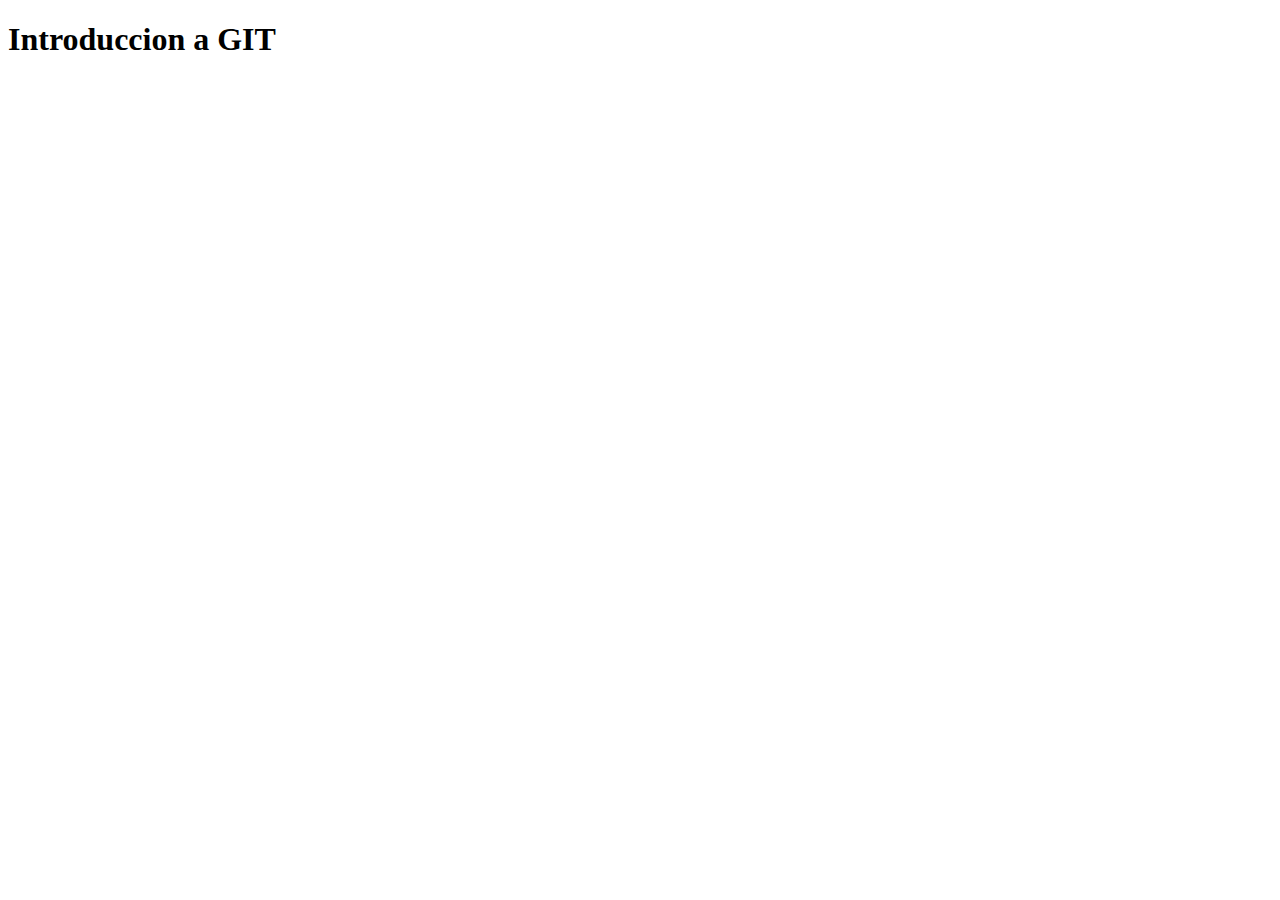
==== archivo1.html @ 4bcb4204 "Nombramiento" ====
<!DOCTYPE html>
<html lang="en">
<head>
    <meta charset="UTF-8">
    <meta name="viewport" content="width=, initial-scale=1.0">
    <title>Document</title>
</head>
<body>
    <h1>Introduccion a GIT</h1>
</body>
</html>
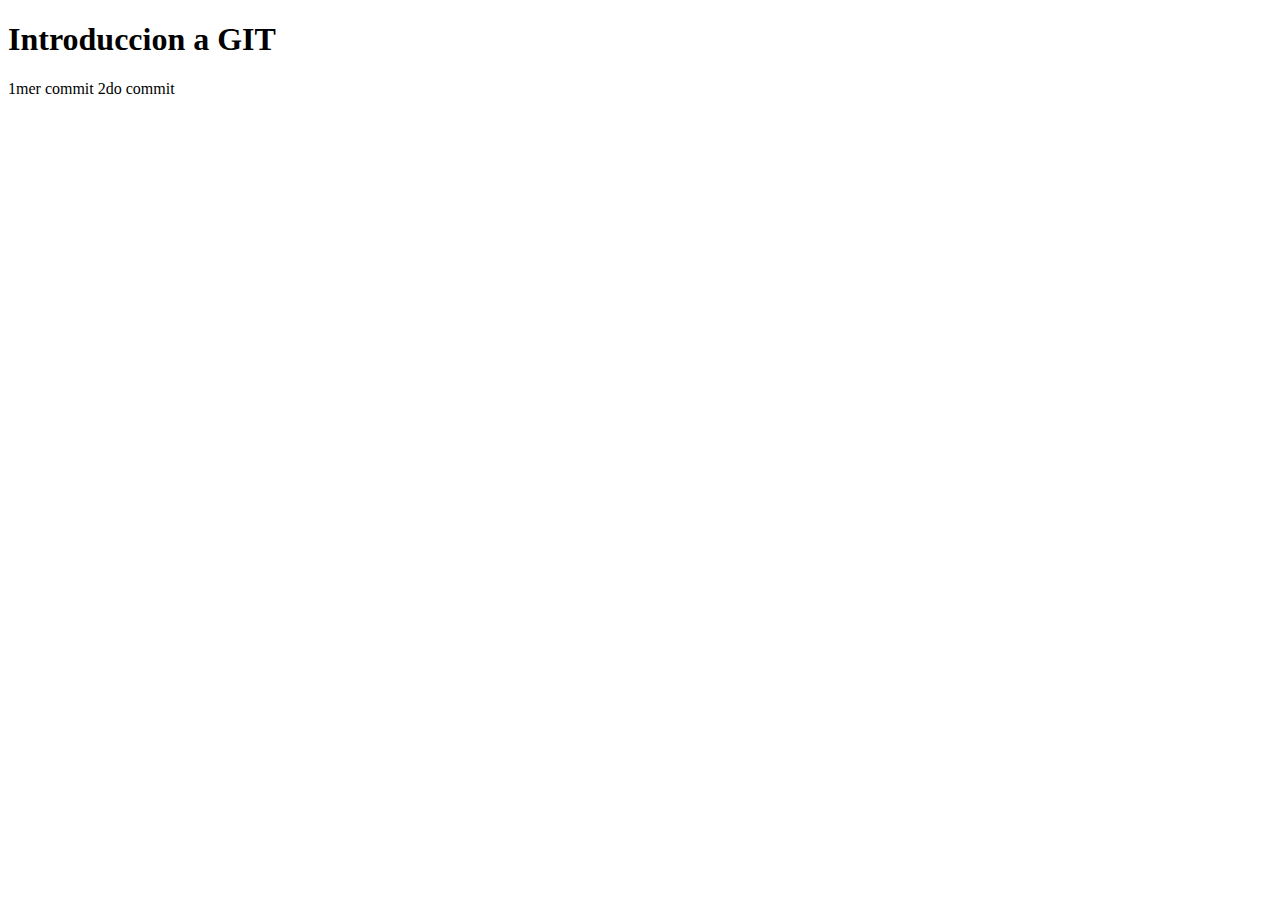
==== commit 4b5178d0: "2do Commit" ====
--- a/archivo1.html
+++ b/archivo1.html
@@ -7,5 +7,9 @@
 </head>
 <body>
     <h1>Introduccion a GIT</h1>
+    <th>
+        <tr>1mer commit</tr>
+        <tr>2do commit</tr>
+    </th>
 </body>
 </html>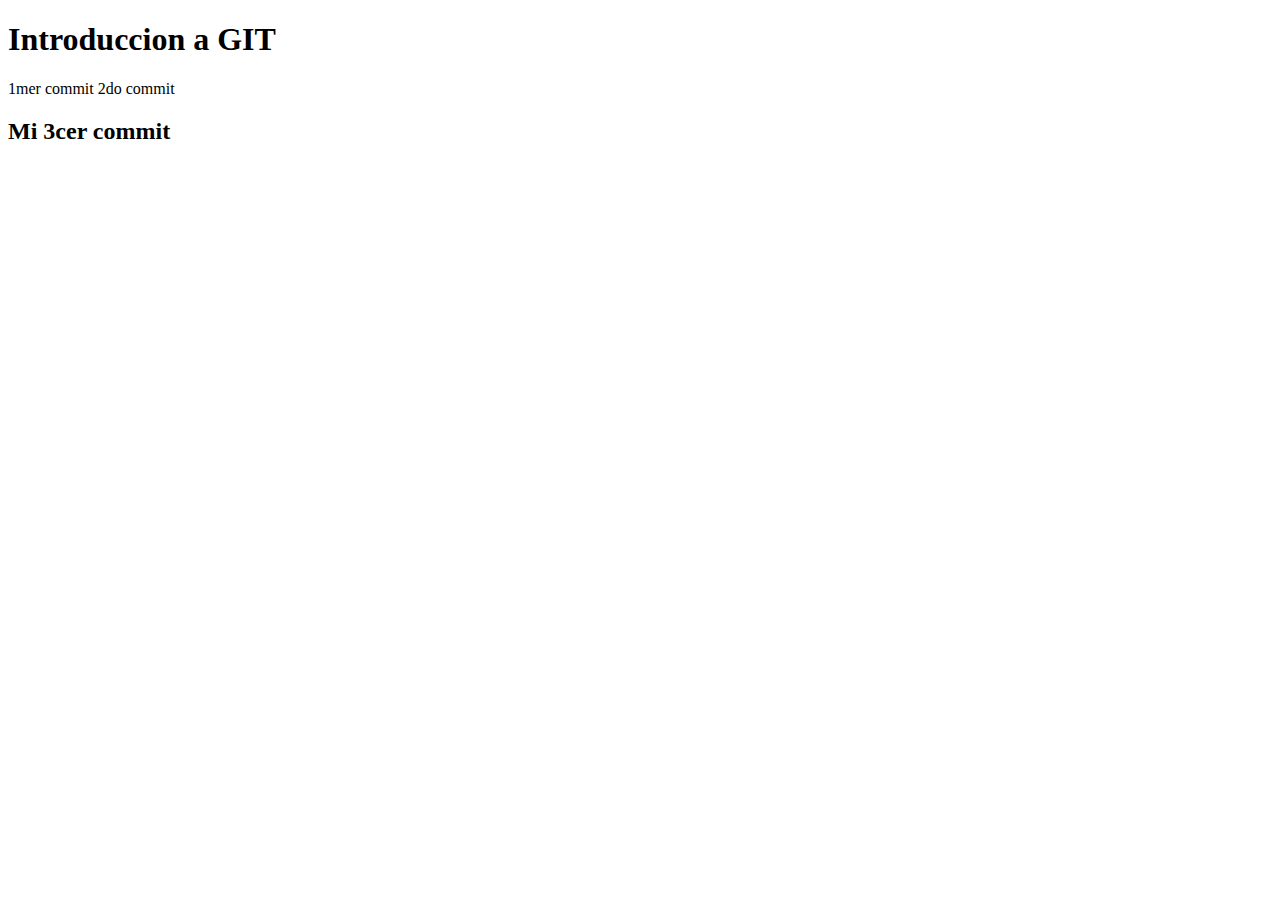
==== commit b1628952: "3do Commit" ====
--- a/archivo1.html
+++ b/archivo1.html
@@ -11,5 +11,6 @@
         <tr>1mer commit</tr>
         <tr>2do commit</tr>
     </th>
+    <h2>Mi 3cer commit</h2>
 </body>
 </html>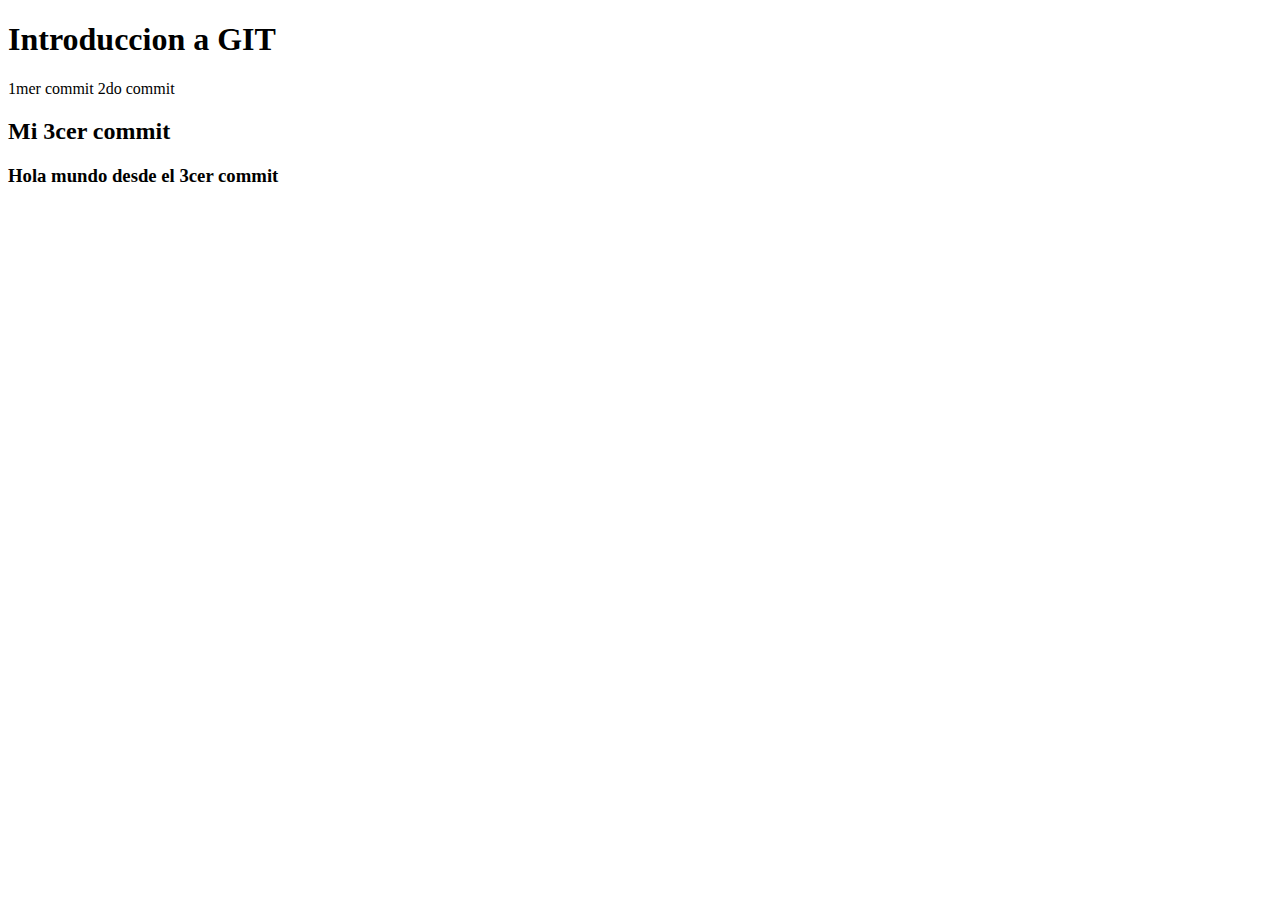
==== commit 9e191b6a: "4do Commit" ====
--- a/archivo1.html
+++ b/archivo1.html
@@ -12,5 +12,6 @@
         <tr>2do commit</tr>
     </th>
     <h2>Mi 3cer commit</h2>
+    <h3>Hola mundo desde el 3cer commit</h3>
 </body>
 </html>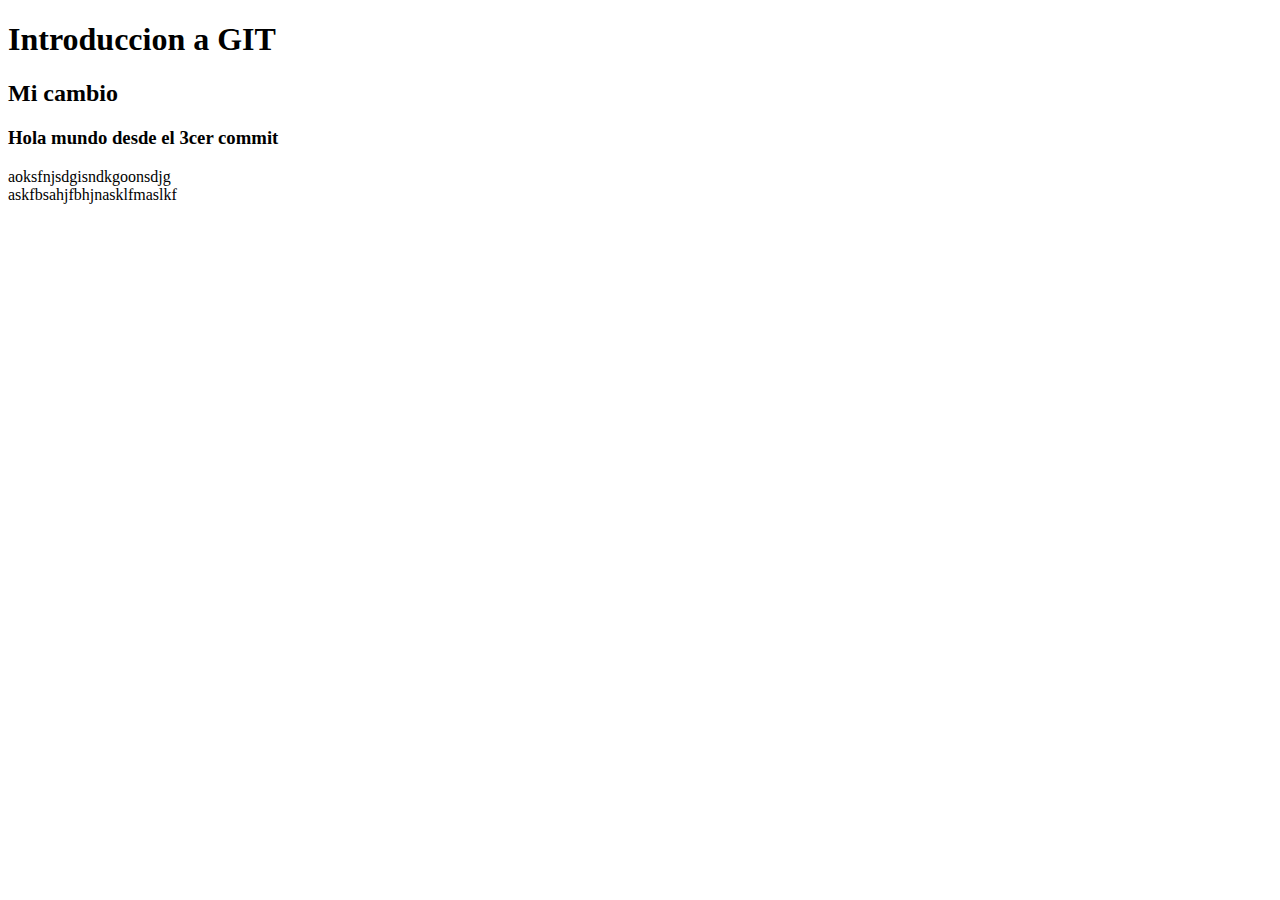
==== commit e1717d42: "Se agrego todas las carpetas" ====
--- a/archivo1.html
+++ b/archivo1.html
@@ -1,17 +1,16 @@
 <!DOCTYPE html>
 <html lang="en">
-<head>
-    <meta charset="UTF-8">
-    <meta name="viewport" content="width=, initial-scale=1.0">
+  <head>
+    <meta charset="UTF-8" />
+    <meta name="viewport" content="width=, initial-scale=1.0" />
     <title>Document</title>
-</head>
-<body>
+  </head>
+  <body>
     <h1>Introduccion a GIT</h1>
-    <th>
-        <tr>1mer commit</tr>
-        <tr>2do commit</tr>
-    </th>
-    <h2>Mi 3cer commit</h2>
+    
+    <h2>Mi cambio</h2>
     <h3>Hola mundo desde el 3cer commit</h3>
-</body>
-</html>+    <div>aoksfnjsdgisndkgoonsdjg</div>
+    <div>askfbsahjfbhjnasklfmaslkf</div>
+  </body>
+</html>
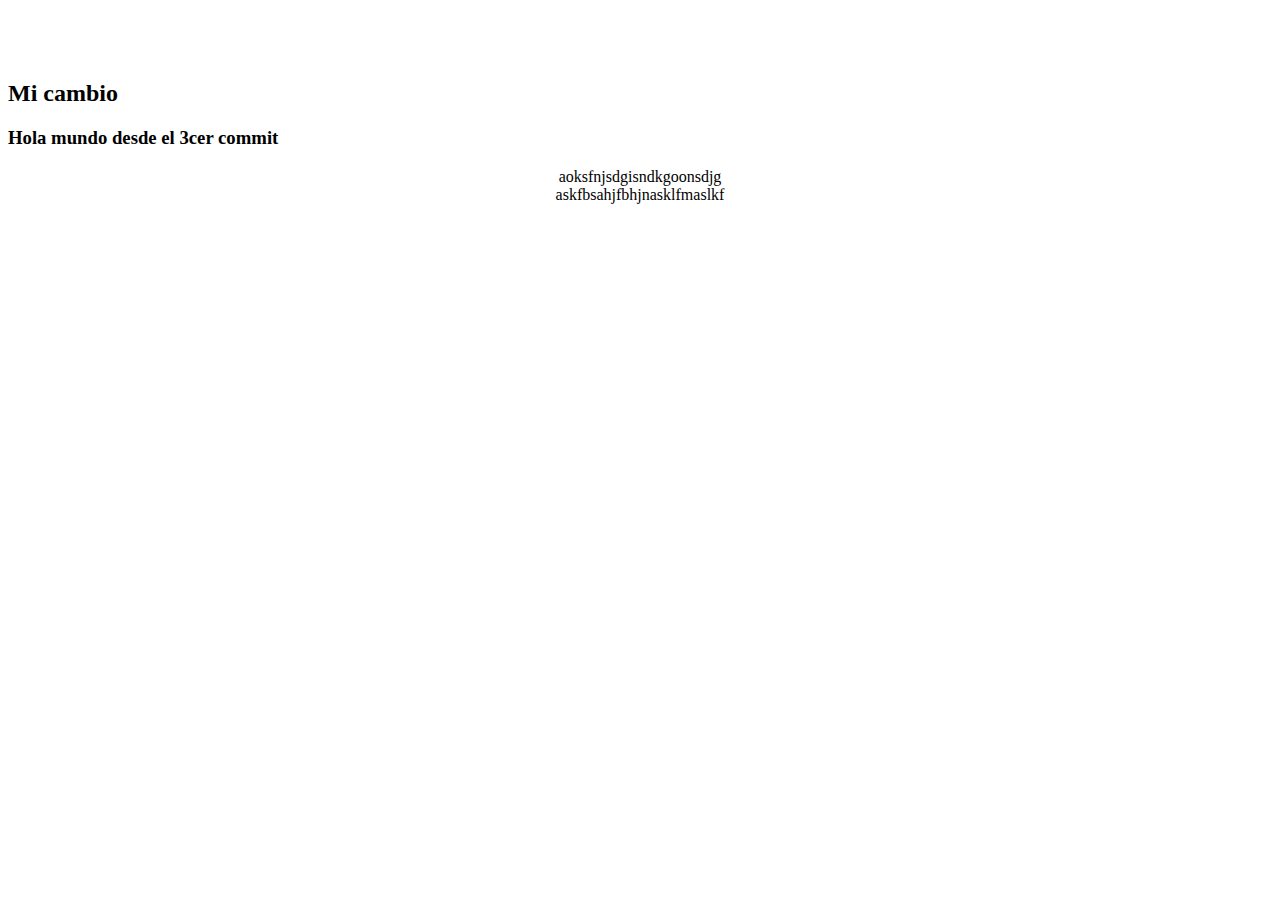
==== commit c6076f2a: "Modificacion extra" ====
--- a/archivo1.html
+++ b/archivo1.html
@@ -4,6 +4,7 @@
     <meta charset="UTF-8" />
     <meta name="viewport" content="width=, initial-scale=1.0" />
     <title>Document</title>
+    <link rel="stylesheet" href="assets/css/ga.css">
   </head>
   <body>
     <h1>Introduccion a GIT</h1>
--- a/assets/css/ga.css
+++ b/assets/css/ga.css
@@ -0,0 +1,6 @@
+h1{
+    color: white;
+}
+div{
+    text-align: center;
+}